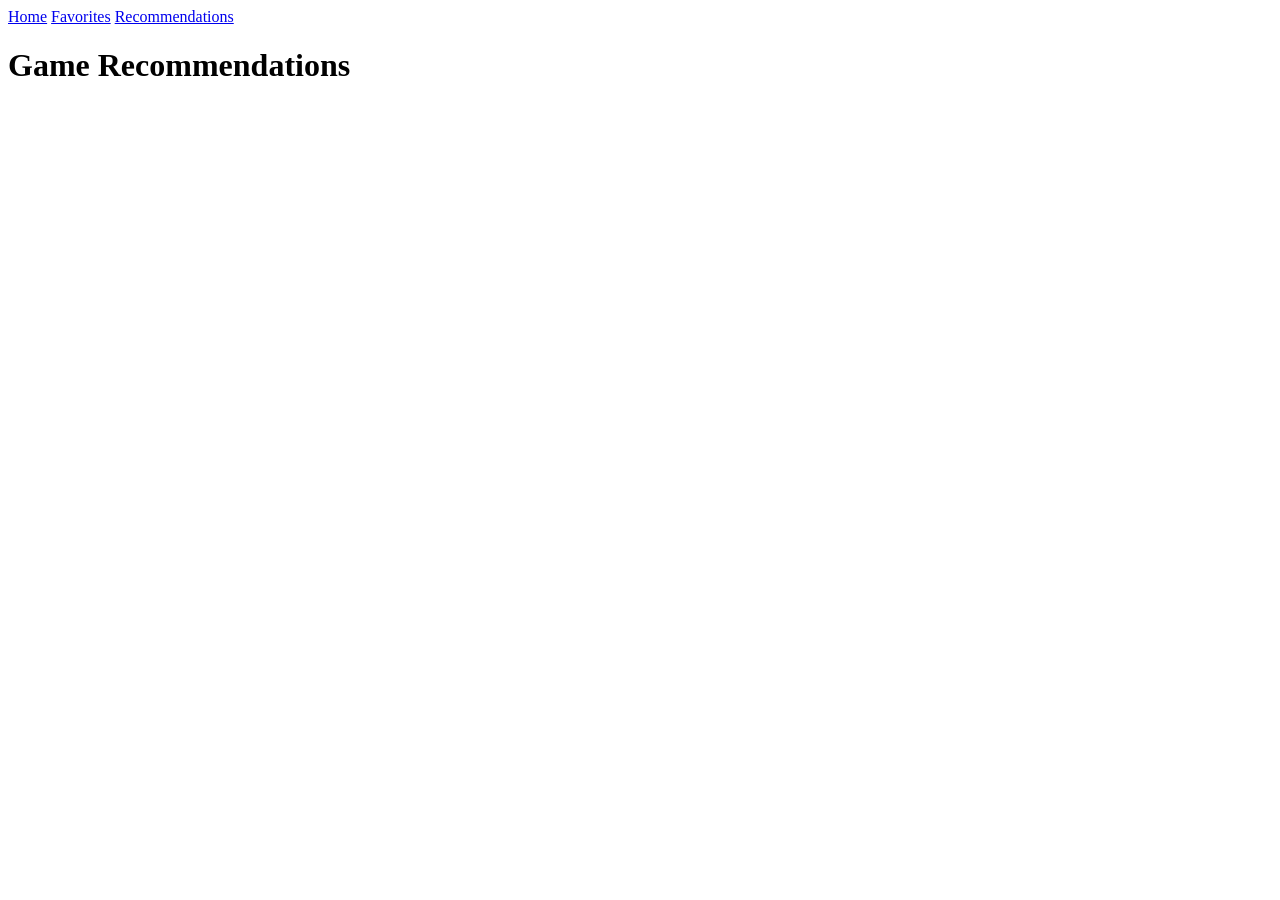
==== recommendations.html @ af38dbda "made three pages and conected them. gave them a header and nav" ====
<!DOCTYPE html>
<html lang="en">
<head>
    <meta charset="UTF-8">
    <meta name="viewport" content="width=device-width, initial-scale=1.0">
    <title>Game Finder</title>

    <!-- conecting to css -->
    <link rel="stylesheet" href="css/style.css">
</head>
<body>

    <!-- navigation bar -->
    <nav>
        <a href="index.html">Home</a>
        <a href="saved.html">Favorites</a>
        <a href="recommendations.html">Recommendations</a>
    </nav>

    <!-- page tital: -->
    <h1>Game Recommendations</h1>

    <!-- conecting to js -->
    <script src="main.js" defer></script>
</body>
</html>
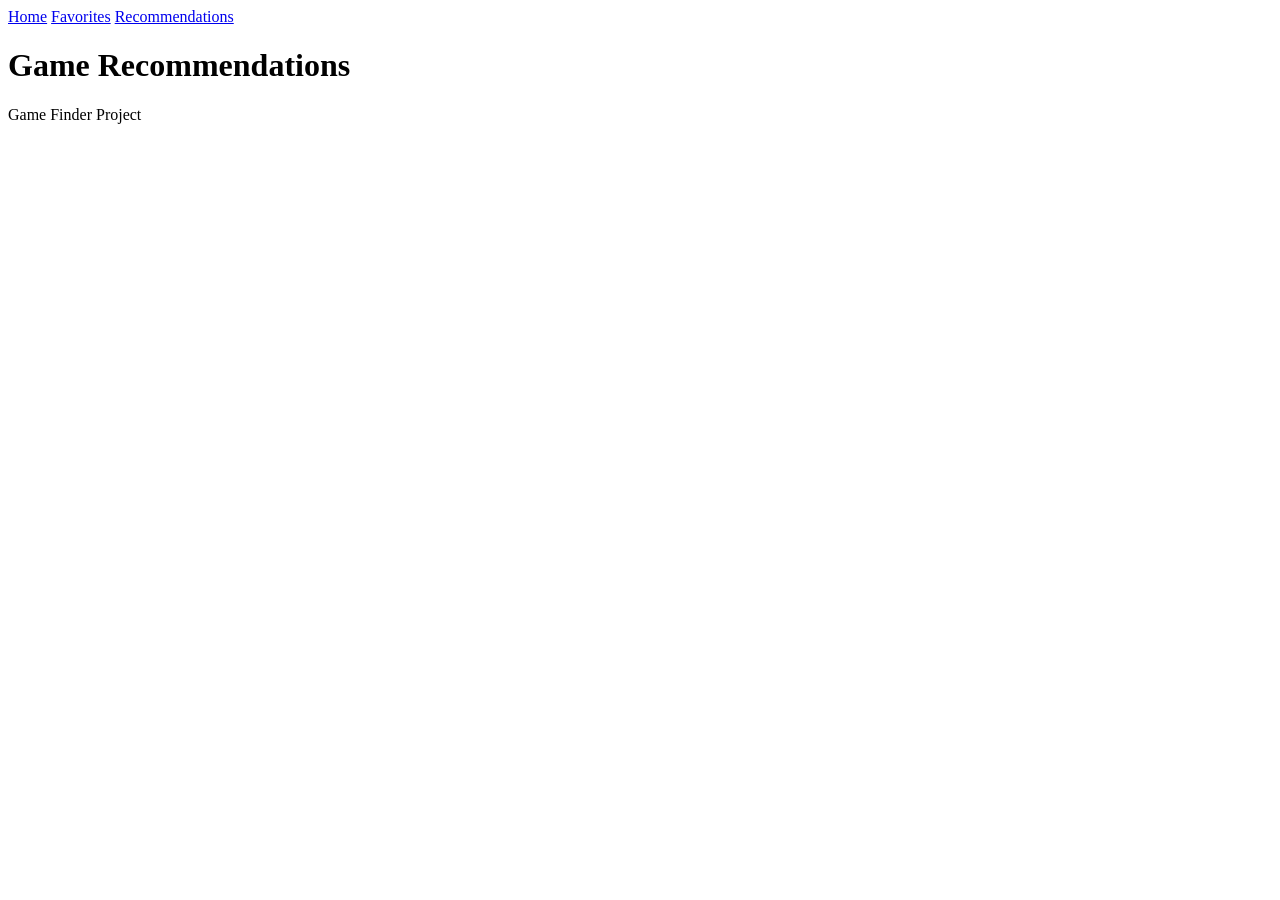
==== commit a2c29cb1: "added body parts like main, header, footer. added a form in index.html" ====
--- a/recommendations.html
+++ b/recommendations.html
@@ -9,18 +9,25 @@
     <link rel="stylesheet" href="css/style.css">
 </head>
 <body>
+    <header>
+        <!-- navigation bar -->
+        <nav>
+            <a href="index.html">Home</a>
+            <a href="saved.html">Favorites</a>
+            <a href="recommendations.html">Recommendations</a>
+        </nav>
+    </header>
 
-    <!-- navigation bar -->
-    <nav>
-        <a href="index.html">Home</a>
-        <a href="saved.html">Favorites</a>
-        <a href="recommendations.html">Recommendations</a>
-    </nav>
+    <main>
+        <!-- page tital: -->
+        <h1>Game Recommendations</h1>
 
-    <!-- page tital: -->
-    <h1>Game Recommendations</h1>
+        <!-- conecting to js -->
+        <script type="module" src="main.js" defer></script>
+    </main>
 
-    <!-- conecting to js -->
-    <script src="main.js" defer></script>
+    <footer>
+        <p>Game Finder Project</p>
+    </footer>
 </body>
 </html>
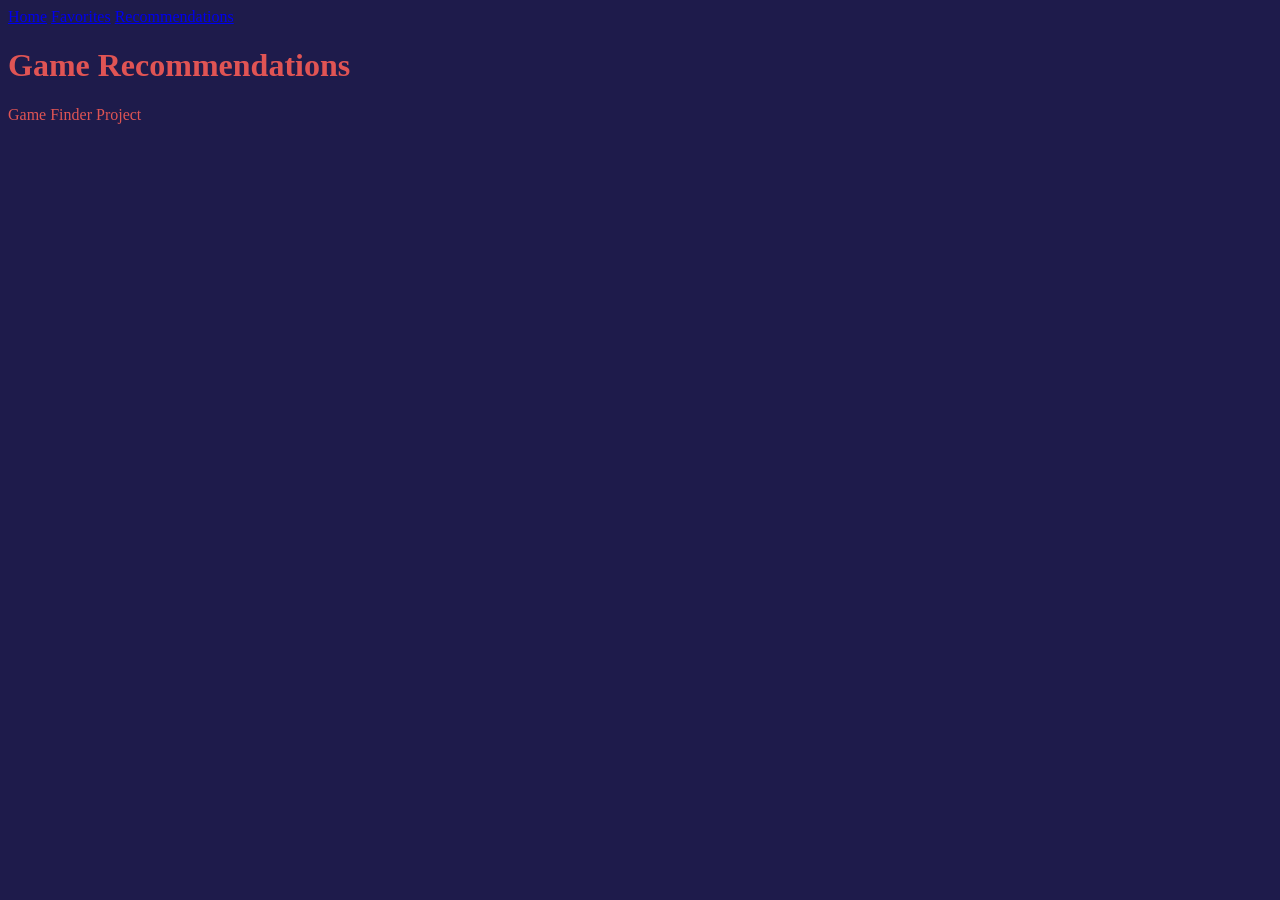
==== commit 4e361b16: "added css for background and text. fixed position of js link in html" ====
--- a/recommendations.html
+++ b/recommendations.html
@@ -21,13 +21,13 @@
     <main>
         <!-- page tital: -->
         <h1>Game Recommendations</h1>
-
-        <!-- conecting to js -->
-        <script type="module" src="main.js" defer></script>
     </main>
 
     <footer>
         <p>Game Finder Project</p>
     </footer>
+
+    <!-- conecting to js -->
+    <script type="module" src="main.js" defer></script>
 </body>
 </html>
--- a/css/style.css
+++ b/css/style.css
@@ -0,0 +1,13 @@
+
+/* colors that will be used */
+:root {
+    --background-color: #1e1b4b;
+    --text-color: #E05454;
+    --accent-color: #8b5cf6;
+}
+
+/* colors for body: background, text color */
+body {
+    background-color: var(--background-color);
+    color: var(--text-color);
+}
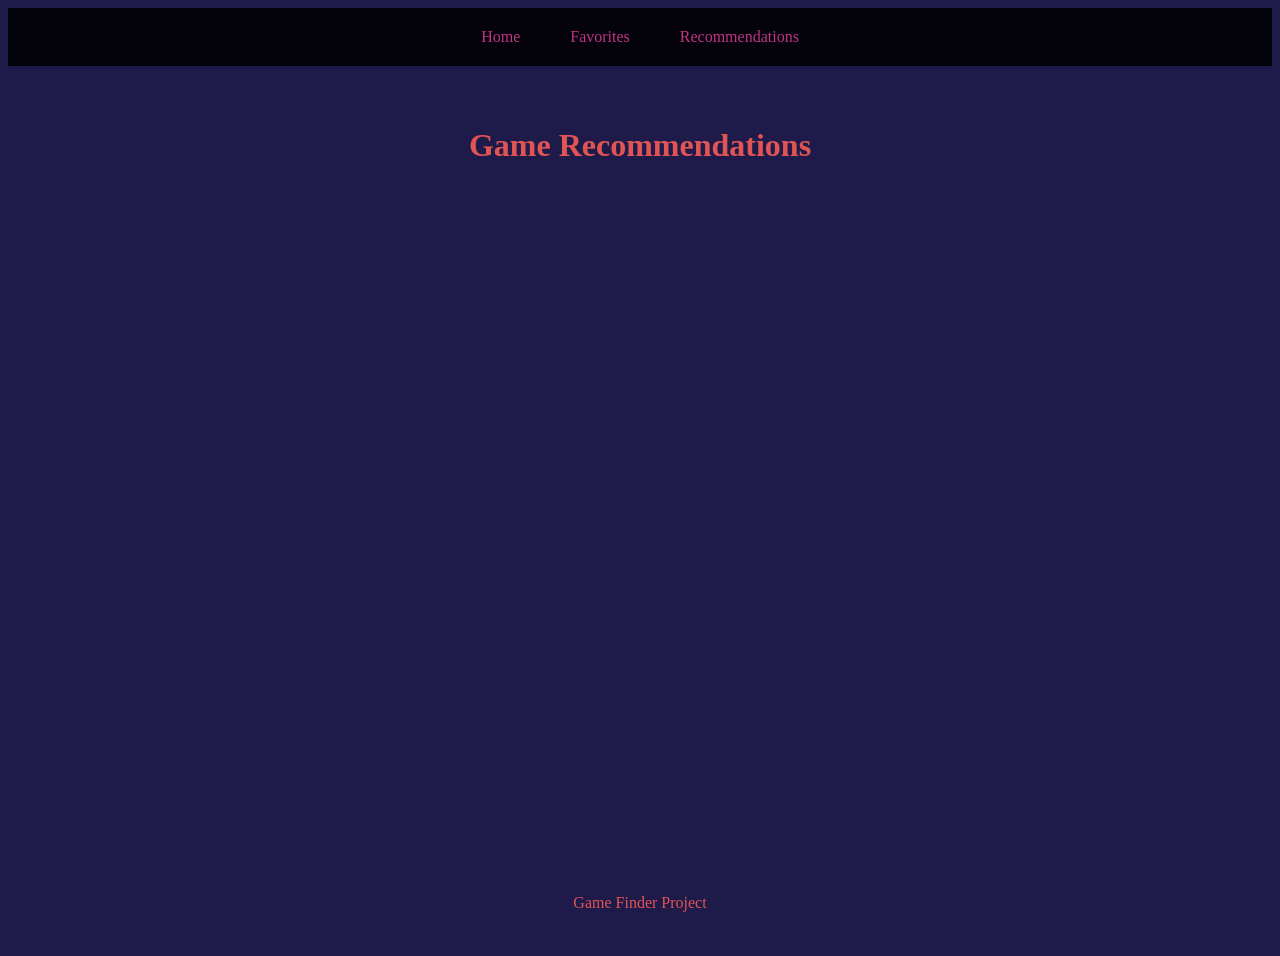
==== commit 73e170d1: "added RAWG Video Games Database API to search for video games. for now its only using search and no " ====
--- a/recommendations.html
+++ b/recommendations.html
@@ -28,6 +28,6 @@
     </footer>
 
     <!-- conecting to js -->
-    <script type="module" src="main.js" defer></script>
+    <script type="module" src="js/main.js" defer></script>
 </body>
 </html>
--- a/css/style.css
+++ b/css/style.css
@@ -3,11 +3,79 @@
 :root {
     --background-color: #1e1b4b;
     --text-color: #E05454;
-    --accent-color: #8b5cf6;
+    --accent-color: #C13383;
 }
 
 /* colors for body: background, text color */
 body {
     background-color: var(--background-color);
     color: var(--text-color);
-}+    /* space */
+    padding: 20px;
+
+    /* making site minemum 100 Viewport Height */
+    min-height: 100vh;
+
+    /* makes header, main ,footer araiged vertically*/
+    display: flex;
+    flex-direction: column;
+}
+
+/* styling navigation bar. using flex, distance between links */
+nav {
+    display: flex;
+    justify-content: center;
+    gap: 50px;
+}
+nav a {
+    color: var(--accent-color);
+    /* removes underlines from links */
+    text-decoration: none;
+}
+nav a:hover {
+    color: #00f5ff;
+}
+
+
+/* all headers should be in center*/
+h1 {
+    text-align: center;
+}
+
+/* gives header a background */
+header {
+    background-color: #04030c;
+    padding: 20px;
+    margin: -20px -20px 40px -20px;
+}
+
+/* making shure that mains content stays in readable place */
+main {
+    max-width: 800px;
+    /* main is automatically centered with having same distance from both sides */
+    margin: 0 auto;
+
+    /* stretch and take up any available extra space inside its parent container */
+    flex-grow: 1;
+}
+
+/* add some distance between form elements and center them */
+#search-form {
+    display: flex;
+    justify-content: center;
+    gap: 20px;
+}
+
+.form-section {
+    text-align: center;
+}
+.result-section {
+    text-align: center;
+}
+
+/* positioning footer in center */
+footer {
+    text-align: center;
+    margin-top: 50px;
+}
+
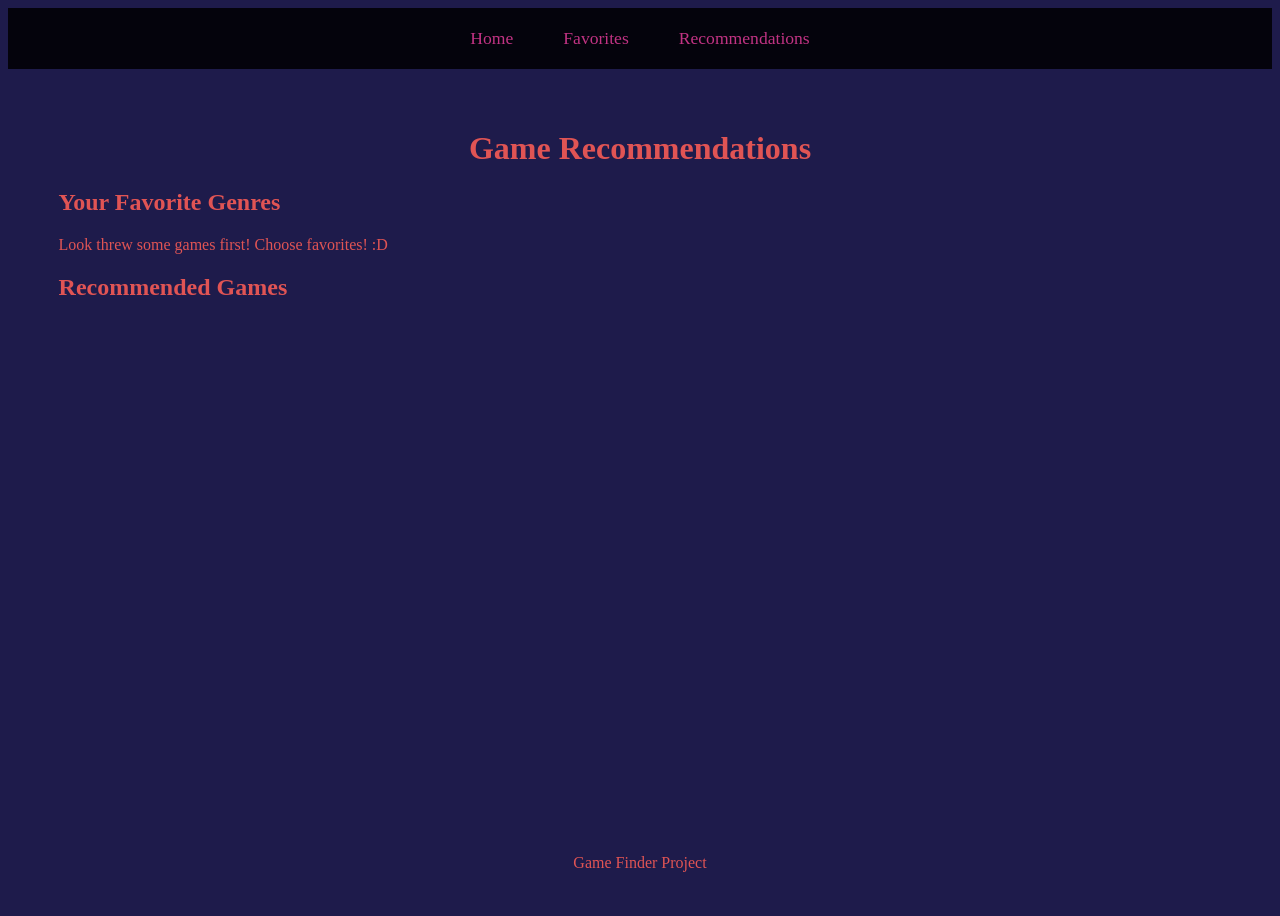
==== commit c66b9a59: "added recomandation page so it shows recomanded games and top 3 ganras of user" ====
--- a/recommendations.html
+++ b/recommendations.html
@@ -21,6 +21,11 @@
     <main>
         <!-- page tital: -->
         <h1>Game Recommendations</h1>
+
+        <h2>Your Favorite Genres</h2>
+        <div id="recommendations-container"></div>
+        <h2>Recommended Games</h2>
+        <div id="recommended-games-container"></div>
     </main>
 
     <footer>
--- a/css/style.css
+++ b/css/style.css
@@ -1,9 +1,15 @@
-
+/*  forces an element's total width and height to include its padding and borders.
+ This prevents padding or borders from increasing the element's actual visual size
+  on your webpage, making layout calculations predictable and simple. */
+* {
+    box-sizing: border-box;
+}
 /* colors that will be used */
 :root {
     --background-color: #1e1b4b;
     --text-color: #E05454;
     --accent-color: #C13383;
+    --darkPurple: #04030c;
 }
 
 /* colors for body: background, text color */
@@ -31,6 +37,7 @@
     color: var(--accent-color);
     /* removes underlines from links */
     text-decoration: none;
+    font-size: 1.1rem;
 }
 nav a:hover {
     color: #00f5ff;
@@ -44,17 +51,17 @@
 
 /* gives header a background */
 header {
-    background-color: #04030c;
+    background-color: var(--darkPurple);
     padding: 20px;
     margin: -20px -20px 40px -20px;
 }
 
 /* making shure that mains content stays in readable place */
 main {
-    max-width: 800px;
+    /*  Sets element width to 95% of its parent container. */
+    width: 95%;
     /* main is automatically centered with having same distance from both sides */
     margin: 0 auto;
-
     /* stretch and take up any available extra space inside its parent container */
     flex-grow: 1;
 }
@@ -65,7 +72,6 @@
     justify-content: center;
     gap: 20px;
 }
-
 .form-section {
     text-align: center;
 }
@@ -79,3 +85,75 @@
     margin-top: 50px;
 }
 
+
+#games-container, #favorite-games-container, #recommended-games-container  {
+    /* turn container into grid layout */
+    display: grid;
+    /* minmax: Cards should never be smaller than 320px and bigger then 400px */
+    grid-template-columns: repeat(auto-fit, minmax(320px, 400px));
+    justify-content: center;
+    gap: 25px;
+    margin-top: 30px;
+}
+.game-card {
+    background-color: var(--darkPurple);
+    border: 5px solid var(--accent-color);
+    /* Rounds corners */
+    border-radius: 15px;
+    /*images stay inside the card./they dont overflow */
+    overflow: hidden;
+    padding-bottom: 15px;
+    /* makes buttons and text align more consistently inside cards. */
+    display: flex;
+    flex-direction: column;
+}
+.game-card img {
+    width: 100%;
+    height: 180px;
+    /* the image fills the area nicely */
+    object-fit: cover;
+}
+/* center all card texts*/
+.game-card h3,
+.game-card p {
+    text-align: center;
+}
+/* when hovering over card it moves up 5px, grows a bit and has a shadow */
+.game-card:hover {
+    transform: translateY(-5px) scale(1.03);
+    box-shadow: 0 0 20px var(--accent-color);
+}
+
+
+#loading-message, #error-message {
+    font-size: 1.5rem;
+    color: #00f5ff;
+    font-weight: bold;
+}
+
+
+
+/* Mobile phones */
+@media (max-width: 600px) {
+    nav {
+        flex-direction: column;
+        gap: 15px;
+    }
+    #search-form {
+        flex-direction: column;
+        align-items: center;
+    }
+    .game-card img {
+        height: 150px;
+    }
+}
+
+/* Desktop */
+@media (min-width: 1024px) {
+    main {
+        max-width: 1400px;
+    }
+    #games-container {
+        grid-template-columns:repeat(auto-fit, minmax(300px, 1fr));
+    }
+}
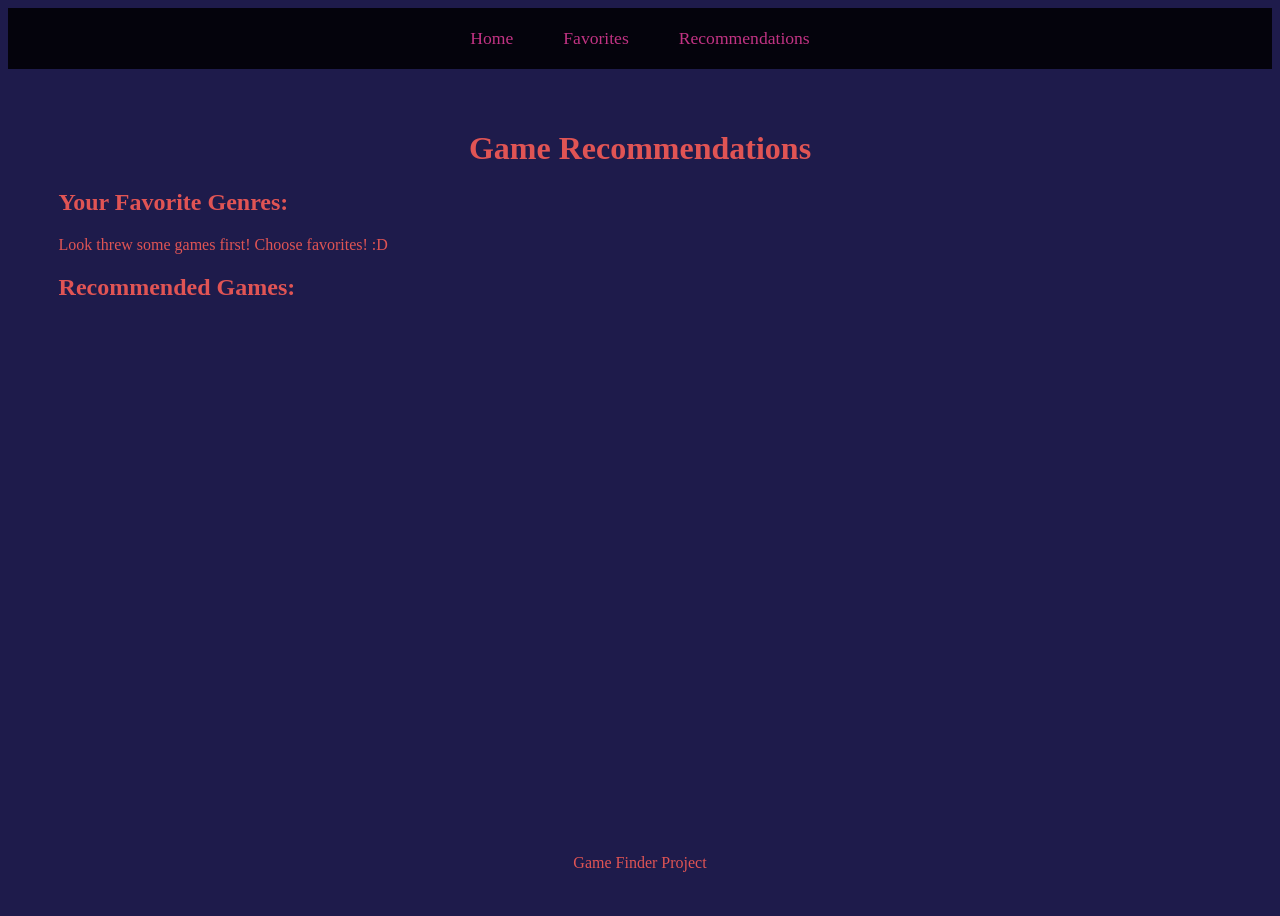
==== commit 7cc44988: "fixed recomandations page, added "clear all" button to favorites page" ====
--- a/recommendations.html
+++ b/recommendations.html
@@ -22,9 +22,9 @@
         <!-- page tital: -->
         <h1>Game Recommendations</h1>
 
-        <h2>Your Favorite Genres</h2>
+        <h2>Your Favorite Genres: </h2>
         <div id="recommendations-container"></div>
-        <h2>Recommended Games</h2>
+        <h2>Recommended Games: </h2>
         <div id="recommended-games-container"></div>
     </main>
 
--- a/css/style.css
+++ b/css/style.css
@@ -85,6 +85,14 @@
     margin-top: 50px;
 }
 
+#clear-favorites-btn {
+    display: block;
+    margin: 20px auto;
+}
+#favorite-games-container {
+    text-align: center;
+}
+
 
 #games-container, #favorite-games-container, #recommended-games-container  {
     /* turn container into grid layout */
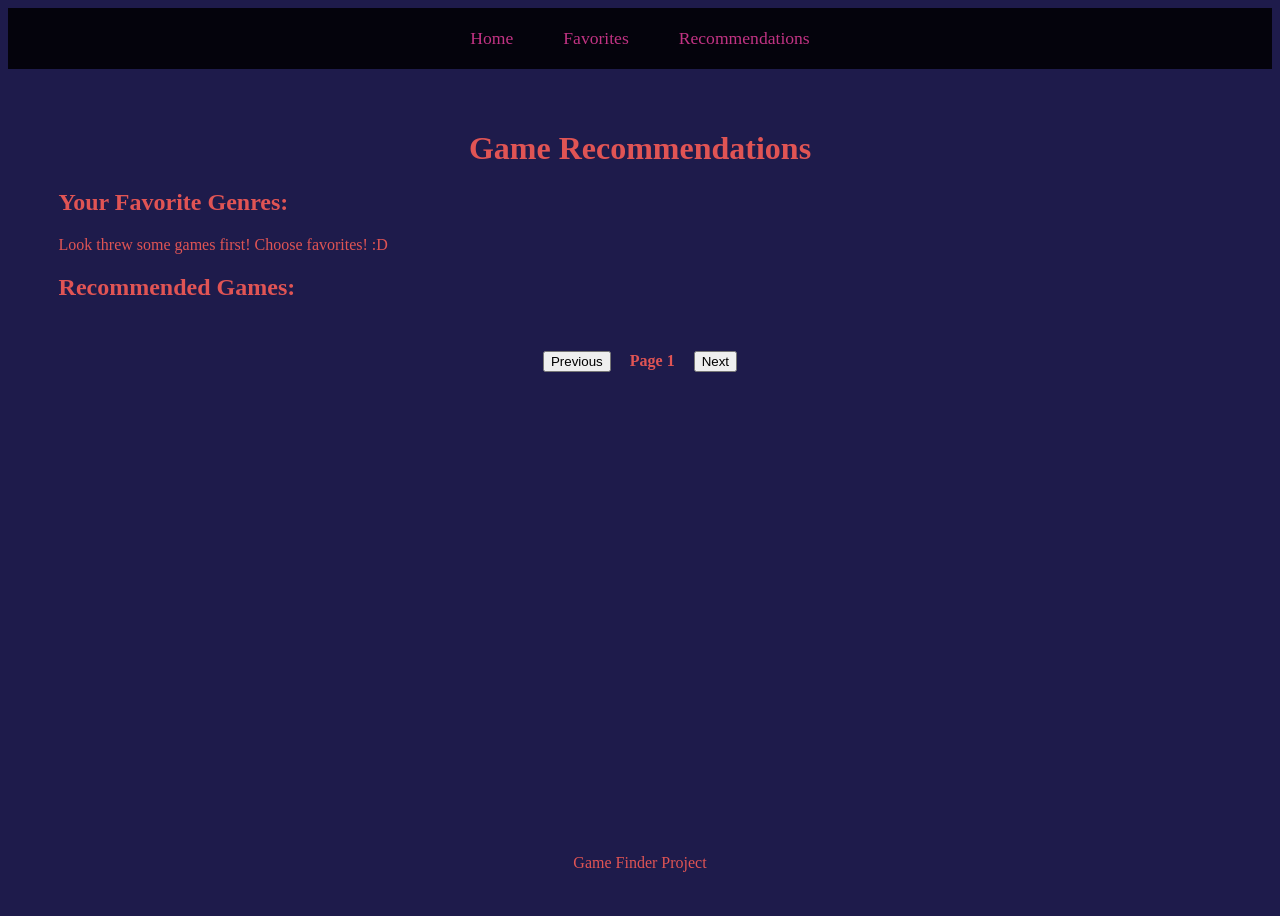
==== commit 5e46f1cd: "Added next/prev and page on recommendations page also made nav bar stick to the top" ====
--- a/recommendations.html
+++ b/recommendations.html
@@ -26,6 +26,13 @@
         <div id="recommendations-container"></div>
         <h2>Recommended Games: </h2>
         <div id="recommended-games-container"></div>
+
+        <!-- buttons for prev/next page -->
+        <div id="recommendation-pagination">
+            <button id="recommendation-prev">Previous</button>
+            <span id="recommendation-page">Page 1</span>
+            <button id="recommendation-next"> Next </button>
+        </div>
     </main>
 
     <footer>
--- a/css/style.css
+++ b/css/style.css
@@ -49,8 +49,11 @@
     text-align: center;
 }
 
-/* gives header a background */
+/* gives header a background, makes it stick to the top */
 header {
+    position: sticky;
+    top: 0;          /* Required: Tells it where to stick */
+    z-index: 1000;   /* Keeps the navbar above other content */
     background-color: var(--darkPurple);
     padding: 20px;
     margin: -20px -20px 40px -20px;
@@ -93,6 +96,15 @@
     text-align: center;
 }
 
+#pagination, #recommendation-pagination {
+    text-align: center;
+    margin-top: 20px;
+}
+#page-number, #recommendation-page {
+    margin: 0 15px;
+    font-weight: bold;
+}
+
 
 #games-container, #favorite-games-container, #recommended-games-container  {
     /* turn container into grid layout */
@@ -133,7 +145,7 @@
 }
 
 
-#loading-message, #error-message {
+#loading-message, #error-message, #recommendations-loading {
     font-size: 1.5rem;
     color: #00f5ff;
     font-weight: bold;
